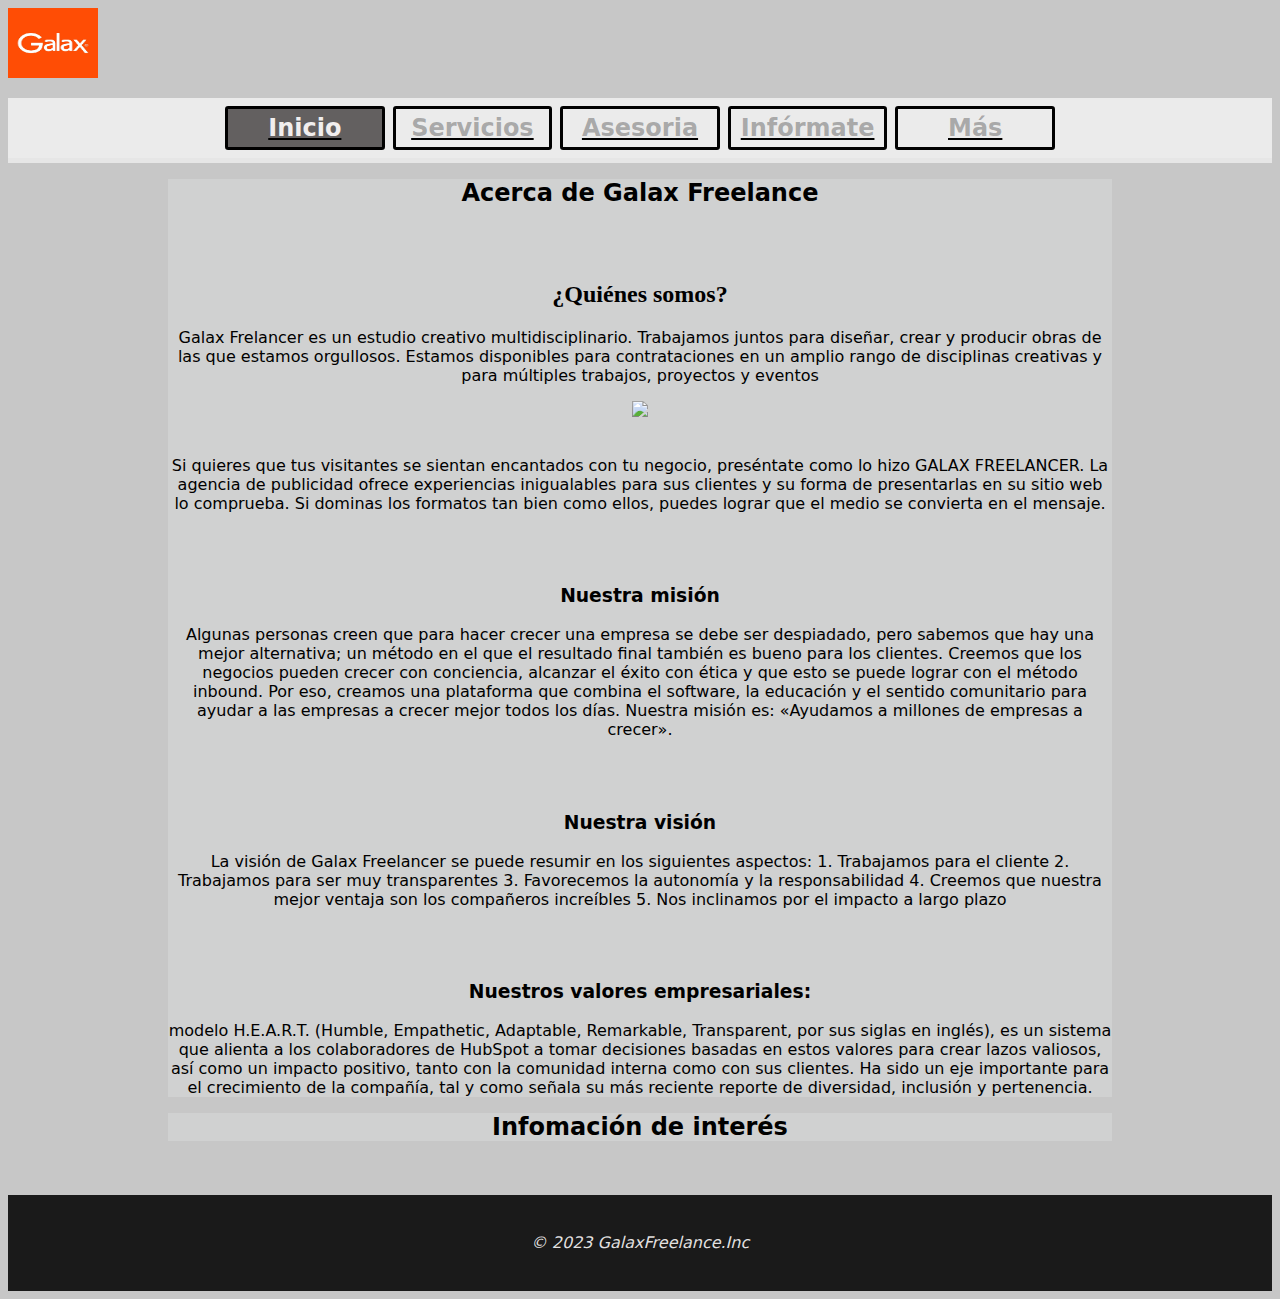
==== index.html @ 54748001 "Initial commit" ====
<!DOCTYPE html>
<html lang="en">
  <head>
    <meta charset="UTF-8" />
    <title>Inicio | Galax Freelance</title>
    <meta name="viewport" content="width=device-width, initial-scale=1">
    <link rel="stylesheet" href="styles.css" />
    <script type="module" src="script.js"></script>
  </head>
  <body>
     <!-- Encabezado -->
     <header>
      <!-- Logo de la compañia -->
        </h1><img class="img" src="[data-uri]" alt="GALAX FREELANCE"><h1>
      <!-- Barra de navegación -->
      <nav class="barra1">
      <a href="/" aria-current="page">Inicio</a>
      <a href="/servicios.html">Servicios</a>
      <a href="/asesoria.html">Asesoria</a>
      <a href="/informate.html">Infórmate</a>
      <a href="/mas.html">Más</a>
      </nav>
  </header>
    <!-- Contenedor principal -->
    <div>
        <!-- Contenedor de información -->
         <div>
            <!-- Cotenido central de la página -->
            <main class="main1">
              <h1><strong> Acerca de Galax Freelance</strong></h1>
              <br>
              <br>
              <h2>¿Quiénes somos?</h2>
              
              <p>
                Galax Frelancer es un estudio creativo multidisciplinario. Trabajamos
                juntos para diseñar, crear y producir obras de las que estamos
                orgullosos. Estamos disponibles para contrataciones en un amplio rango
                de disciplinas creativas y para múltiples trabajos, proyectos y eventos
              </p>
              <img class="imagen" src="https://encrypted-tbn0.gstatic.com/images?q=tbn:ANd9GcQCCtOMAZCehLY_PPIuMpYMawKvRKDrux1jtQ&usqp=CAU">
              <br>
              <br>
              <p>
                Si quieres que tus visitantes se sientan encantados con tu negocio,
                preséntate como lo hizo GALAX FREELANCER. La agencia de publicidad
                ofrece experiencias inigualables para sus clientes y su forma de
                presentarlas en su sitio web lo comprueba. Si dominas los formatos tan
                bien como ellos, puedes lograr que el medio se convierta en el mensaje.
              </p>
              <br>
              <br>
              <h3>Nuestra misión</h3>
              <p>
                Algunas personas creen que para hacer crecer una empresa se debe ser
                despiadado, pero sabemos que hay una mejor alternativa; un método en el
                que el resultado final también es bueno para los clientes. Creemos que
                los negocios pueden crecer con conciencia, alcanzar el éxito con ética y
                que esto se puede lograr con el método inbound. Por eso, creamos una
                plataforma que combina el software, la educación y el sentido
                comunitario para ayudar a las empresas a crecer mejor todos los días.
                Nuestra misión es: «Ayudamos a millones de empresas a crecer».
              </p>
              <br>
              <br>
              <h3>Nuestra visión</h3>
              <p>
                La visión de Galax Freelancer se puede resumir en los siguientes
                aspectos: 1. Trabajamos para el cliente 2. Trabajamos para ser muy
                transparentes 3. Favorecemos la autonomía y la responsabilidad 4.
                Creemos que nuestra mejor ventaja son los compañeros increíbles 5. Nos
                inclinamos por el impacto a largo plazo
              </p>
              <br>
              <br>
              <h3> <b>Nuestros valores empresariales:</b></h3>
              <p>
                modelo H.E.A.R.T. (Humble, Empathetic, Adaptable, Remarkable,
                Transparent, por sus siglas en inglés), es un sistema que alienta a los
                colaboradores de HubSpot a tomar decisiones basadas en estos valores
                para crear lazos valiosos, así como un impacto positivo, tanto con la
                comunidad interna como con sus clientes. Ha sido un eje importante para
                el crecimiento de la compañía, tal y como señala su más reciente reporte
                de diversidad, inclusión y pertenencia.
              </p>
            </main>
            <!-- Contenedor secundario -->
            <div  class="div1" >
              <h1>Infomación  de interés</h1>
            </div>
          </div>
          <br>
          <br>
        <!-- Pie de página -->
       <footer>
         <address>
          © 2023 GalaxFreelance.Inc
        </address>
       </footer>
    </div>
    <script src="https://cdn.jsdelivr.net/npm/sweetalert2@11"></script>
    <script>
//     Swal.fire({
//   title: 'Bienvenido a Galax Freelance',
// });
    </script>
  </body>
</html>
---- styles.css ----
.img {
  height: 70px;
  width: 90px;
  align-content: right;
}
.main1 {
  text-align: center;
  background-color: rgba(242, 248, 248, 0.226);
  margin-left: 160px;
  margin-right: 160px;
}
.div1 {
  text-align: center;
  background-color: rgba(242, 248, 248, 0.226);
  margin-left: 160px;
  margin-right: 160px;
}
body {
  box-sizing: border-box;
  margin: 25;
  font-family: system-ui, sans-serif;
  color: black;
  background-color: rgba(15, 14, 14, 0.233);
}
footer {
  align-self: flex-end;
  background-color: rgba(5, 5, 5, 0.89);
  line-height: 6;
  text-align: center;
  width: 100%;
  color: rgba(248, 245, 245, 0.918);
}
nav {
  display: flex;
  flex-wrap: wrap;
  align-items: center;
  justify-content: center;
  padding: 0.5rem;
  gap: 0.5rem;
  border-bottom: solid 5px rgba(170, 170, 170, 0.068);
  background-color: rgba(238, 238, 238, 0.911);
}

nav a {
  display: inline-block;
  min-width: 9rem;
  padding: 0.3rem;
  border-radius: 0.2rem;
  text-align: center;
  text-decoration-color: #000000;
  color: rgba(85, 85, 85, 0.452);
  border: 3px solid #000000;
}

nav a[aria-current='page'] {
  color: rgb(241, 238, 238);
  background-color: #636060;
}

h1 {
  font-weight: bold;
  font-size: 1.5rem;
}
h2 {
  font-family: Lato;
}
.form3 {
  width: 200px;
  margin-left: 50px;
}
input {
  margin: 5px;
  height: 25px;
  width: 96%;
}

.button1 {
  margin: 15px 5px 5px;
  background: red;
  color: rgba(248, 245, 245, 0.918);
  padding: 10px 15px;
  border: 2;
  border-radius: 5px;
  width: 180px;
  margin-left: 8px;
}

.button2 {
  margin: 15px 5px 5px;
  background: red;
  color: rgba(248, 245, 245, 0.918);
  padding: 10px 15px;
  border: 2;
  border-radius: 5px;
  width: 180px;
  margin-left: 10px;
}
.navfoot {
  display: inline-block;
  min-width: 2rem;
}
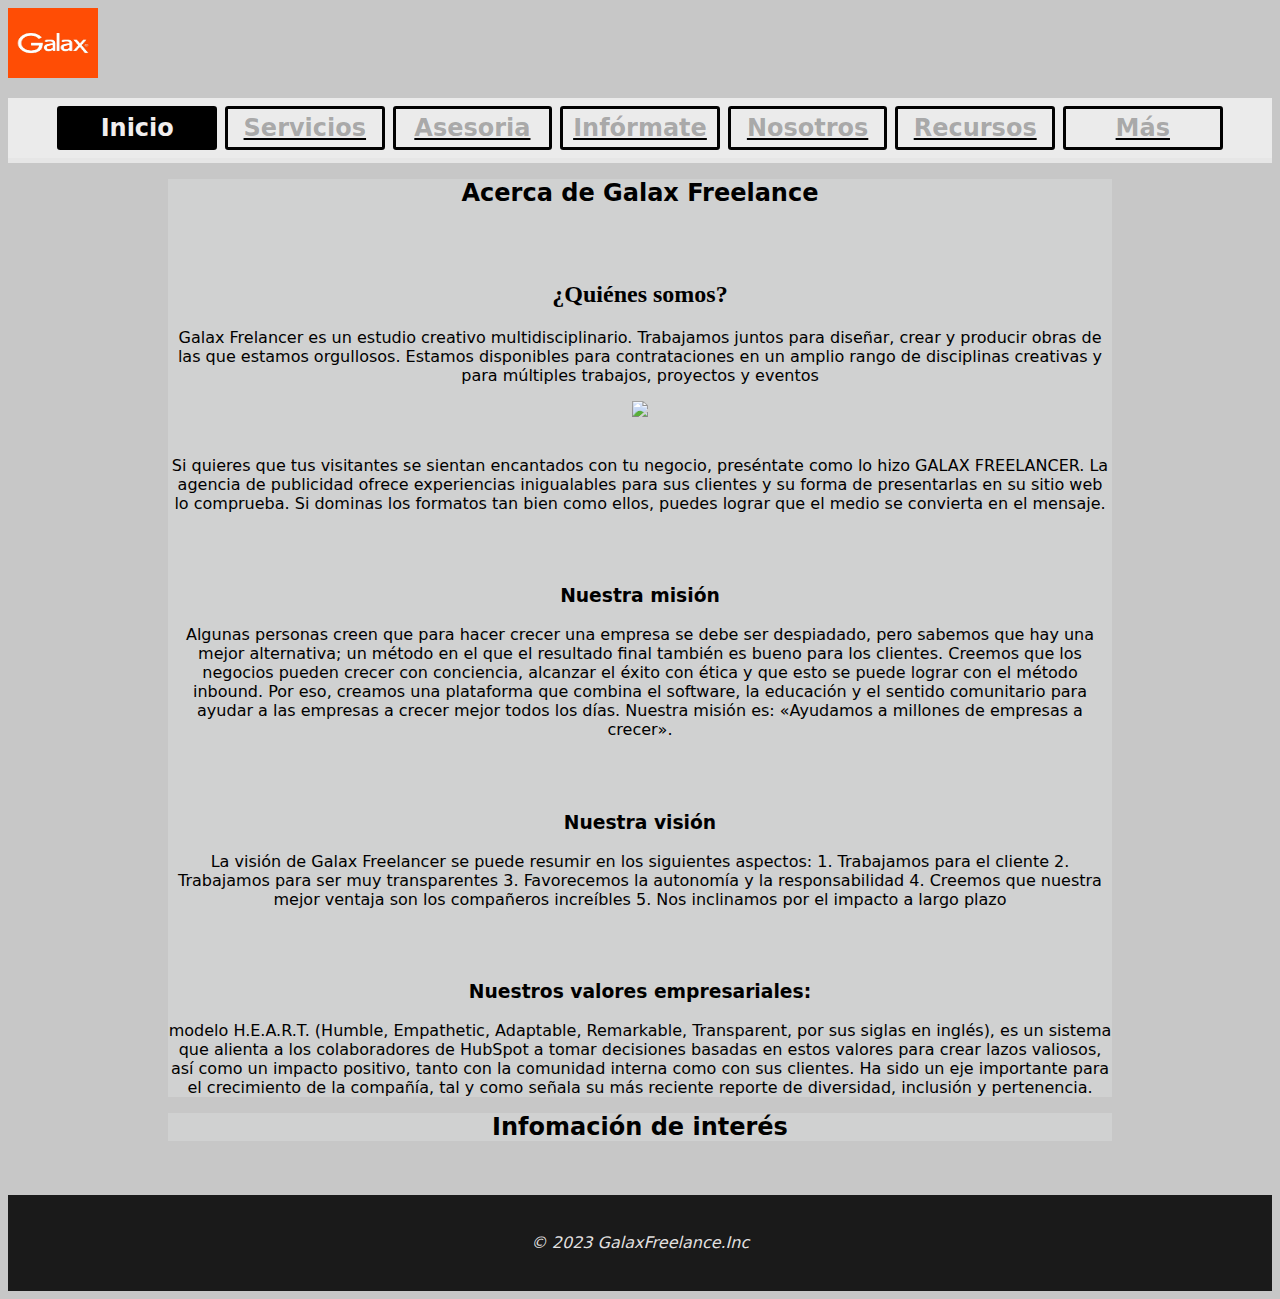
==== commit 39ee7ee7: "6 files modified, 1 added" ====
--- a/index.html
+++ b/index.html
@@ -18,6 +18,8 @@
       <a href="/servicios.html">Servicios</a>
       <a href="/asesoria.html">Asesoria</a>
       <a href="/informate.html">Infórmate</a>
+      <a href="/nosotros.html">Nosotros</a>
+      <a href="/recursos.html">Recursos</a>
       <a href="/mas.html">Más</a>
       </nav>
   </header>
--- a/styles.css
+++ b/styles.css
@@ -54,7 +54,7 @@
 
 nav a[aria-current='page'] {
   color: rgb(241, 238, 238);
-  background-color: #636060;
+  background-color: #000000;
 }
 
 h1 {
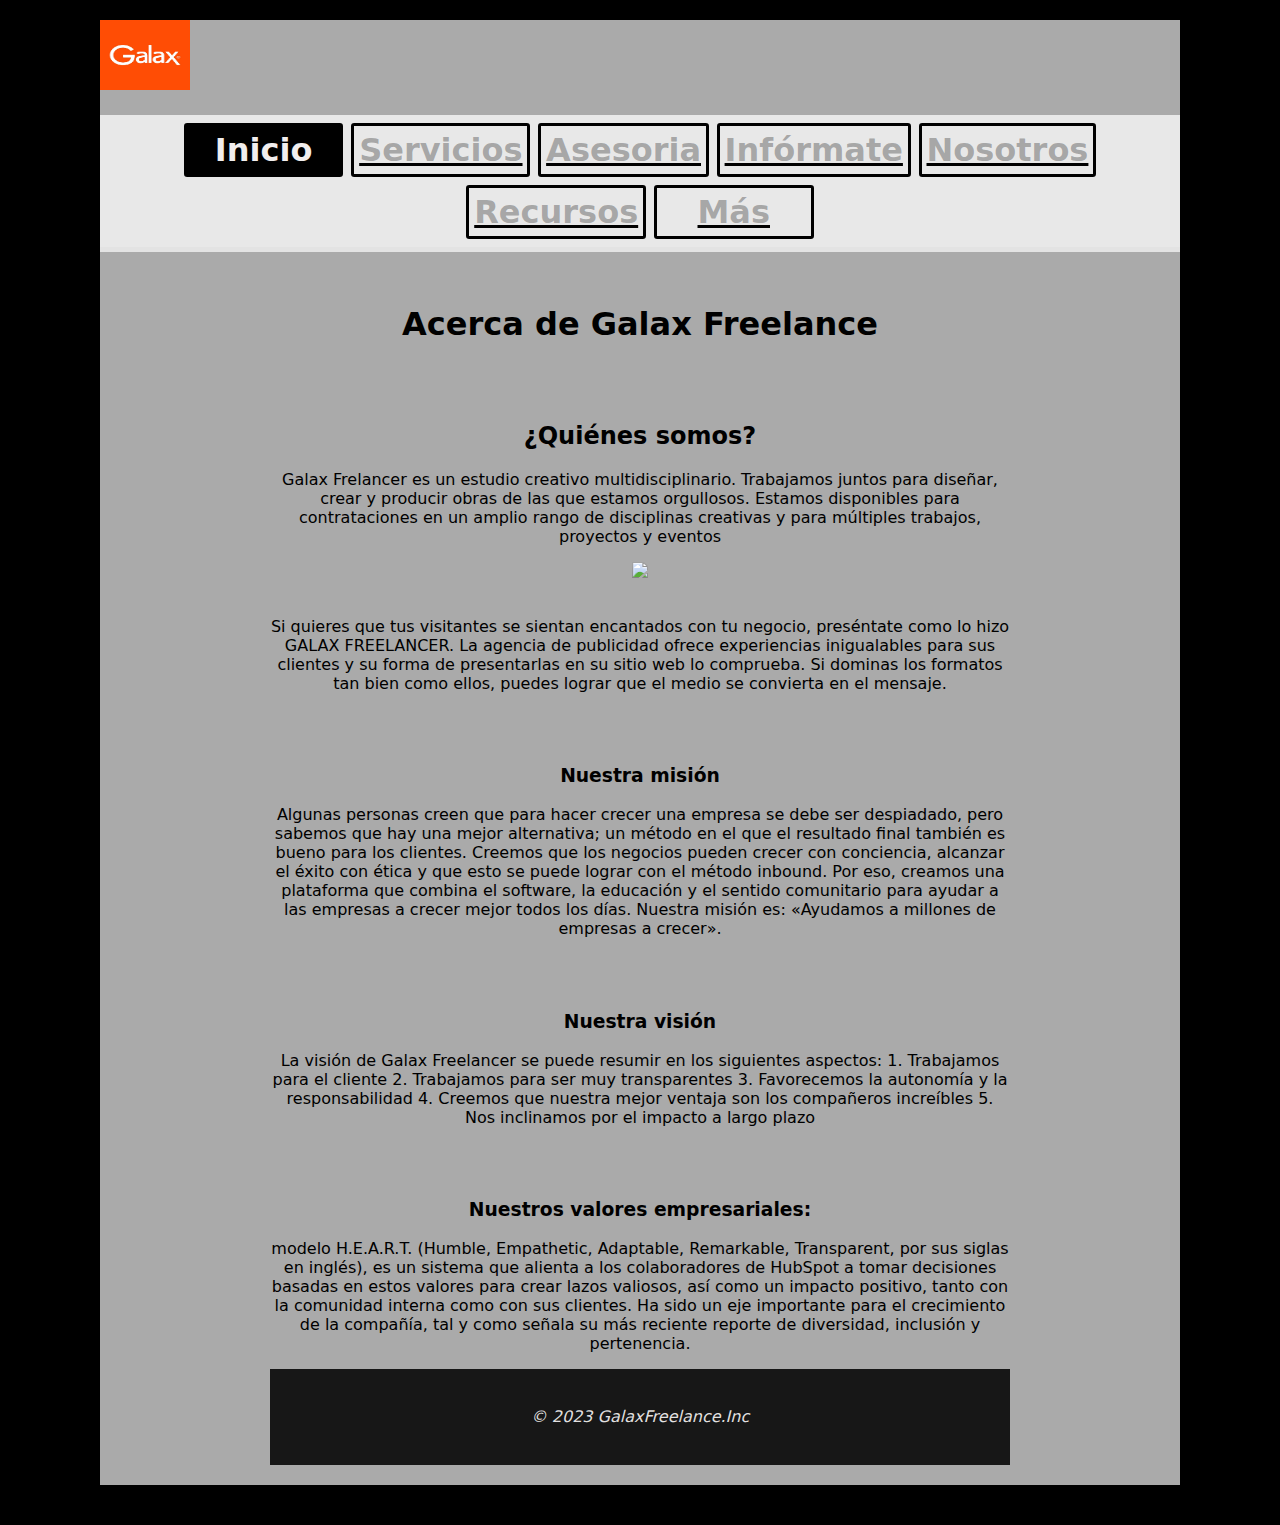
==== commit 4d8db879: "3 files modified" ====
--- a/index.html
+++ b/index.html
@@ -8,103 +8,93 @@
     <script type="module" src="script.js"></script>
   </head>
   <body>
-     <!-- Encabezado -->
-     <header>
+    <!-- Encabezado -->
+    <header>
       <!-- Logo de la compañia -->
-        </h1><img class="img" src="[data-uri]" alt="GALAX FREELANCE"><h1>
+    </h1><img class="img" src="[data-uri]" alt="GALAX FREELANCE"><h1>
       <!-- Barra de navegación -->
       <nav class="barra1">
-      <a href="/" aria-current="page">Inicio</a>
-      <a href="/servicios.html">Servicios</a>
-      <a href="/asesoria.html">Asesoria</a>
-      <a href="/informate.html">Infórmate</a>
-      <a href="/nosotros.html">Nosotros</a>
-      <a href="/recursos.html">Recursos</a>
-      <a href="/mas.html">Más</a>
+        <a href="/" aria-current="page">Inicio</a>
+        <a href="/servicios.html">Servicios</a>
+        <a href="/asesoria.html">Asesoria</a>
+        <a href="/informate.html">Infórmate</a>
+        <a href="/nosotros.html">Nosotros</a>
+        <a href="/recursos.html">Recursos</a>
+        <a href="/mas.html">Más</a>
       </nav>
-  </header>
-    <!-- Contenedor principal -->
-    <div>
-        <!-- Contenedor de información -->
-         <div>
-            <!-- Cotenido central de la página -->
-            <main class="main1">
-              <h1><strong> Acerca de Galax Freelance</strong></h1>
-              <br>
-              <br>
-              <h2>¿Quiénes somos?</h2>
-              
-              <p>
-                Galax Frelancer es un estudio creativo multidisciplinario. Trabajamos
-                juntos para diseñar, crear y producir obras de las que estamos
-                orgullosos. Estamos disponibles para contrataciones en un amplio rango
-                de disciplinas creativas y para múltiples trabajos, proyectos y eventos
-              </p>
-              <img class="imagen" src="https://encrypted-tbn0.gstatic.com/images?q=tbn:ANd9GcQCCtOMAZCehLY_PPIuMpYMawKvRKDrux1jtQ&usqp=CAU">
-              <br>
-              <br>
-              <p>
-                Si quieres que tus visitantes se sientan encantados con tu negocio,
-                preséntate como lo hizo GALAX FREELANCER. La agencia de publicidad
-                ofrece experiencias inigualables para sus clientes y su forma de
-                presentarlas en su sitio web lo comprueba. Si dominas los formatos tan
-                bien como ellos, puedes lograr que el medio se convierta en el mensaje.
-              </p>
-              <br>
-              <br>
-              <h3>Nuestra misión</h3>
-              <p>
-                Algunas personas creen que para hacer crecer una empresa se debe ser
-                despiadado, pero sabemos que hay una mejor alternativa; un método en el
-                que el resultado final también es bueno para los clientes. Creemos que
-                los negocios pueden crecer con conciencia, alcanzar el éxito con ética y
-                que esto se puede lograr con el método inbound. Por eso, creamos una
-                plataforma que combina el software, la educación y el sentido
-                comunitario para ayudar a las empresas a crecer mejor todos los días.
-                Nuestra misión es: «Ayudamos a millones de empresas a crecer».
-              </p>
-              <br>
-              <br>
-              <h3>Nuestra visión</h3>
-              <p>
-                La visión de Galax Freelancer se puede resumir en los siguientes
-                aspectos: 1. Trabajamos para el cliente 2. Trabajamos para ser muy
-                transparentes 3. Favorecemos la autonomía y la responsabilidad 4.
-                Creemos que nuestra mejor ventaja son los compañeros increíbles 5. Nos
-                inclinamos por el impacto a largo plazo
-              </p>
-              <br>
-              <br>
-              <h3> <b>Nuestros valores empresariales:</b></h3>
-              <p>
-                modelo H.E.A.R.T. (Humble, Empathetic, Adaptable, Remarkable,
-                Transparent, por sus siglas en inglés), es un sistema que alienta a los
-                colaboradores de HubSpot a tomar decisiones basadas en estos valores
-                para crear lazos valiosos, así como un impacto positivo, tanto con la
-                comunidad interna como con sus clientes. Ha sido un eje importante para
-                el crecimiento de la compañía, tal y como señala su más reciente reporte
-                de diversidad, inclusión y pertenencia.
-              </p>
-            </main>
-            <!-- Contenedor secundario -->
-            <div  class="div1" >
-              <h1>Infomación  de interés</h1>
-            </div>
-          </div>
-          <br>
-          <br>
-        <!-- Pie de página -->
-       <footer>
-         <address>
-          © 2023 GalaxFreelance.Inc
-        </address>
-       </footer>
+    </header>
+    <!-- Contenedor Principal -->
+     <div class="diva"  >
+    <!-- Cotenido central de la página -->
+      <div class="wrapper">
+         <main">
+                  <h1><strong> Acerca de Galax Freelance</strong></h1>
+                  <br>
+                  <br>
+                  <h2>¿Quiénes somos?</h2>
+                  
+                  <p>
+                    Galax Frelancer es un estudio creativo multidisciplinario. Trabajamos
+                    juntos para diseñar, crear y producir obras de las que estamos
+                    orgullosos. Estamos disponibles para contrataciones en un amplio rango
+                    de disciplinas creativas y para múltiples trabajos, proyectos y eventos
+                  </p>
+                  <img class="imagen" src="https://encrypted-tbn0.gstatic.com/images?q=tbn:ANd9GcQCCtOMAZCehLY_PPIuMpYMawKvRKDrux1jtQ&usqp=CAU">
+                  <br>
+                  <br>
+                  <p>
+                    Si quieres que tus visitantes se sientan encantados con tu negocio,
+                    preséntate como lo hizo GALAX FREELANCER. La agencia de publicidad
+                    ofrece experiencias inigualables para sus clientes y su forma de
+                    presentarlas en su sitio web lo comprueba. Si dominas los formatos tan
+                    bien como ellos, puedes lograr que el medio se convierta en el mensaje.
+                  </p>
+                  <br>
+                  <br>
+                  <h3>Nuestra misión</h3>
+                  <p>
+                    Algunas personas creen que para hacer crecer una empresa se debe ser
+                    despiadado, pero sabemos que hay una mejor alternativa; un método en el
+                    que el resultado final también es bueno para los clientes. Creemos que
+                    los negocios pueden crecer con conciencia, alcanzar el éxito con ética y
+                    que esto se puede lograr con el método inbound. Por eso, creamos una
+                    plataforma que combina el software, la educación y el sentido
+                    comunitario para ayudar a las empresas a crecer mejor todos los días.
+                    Nuestra misión es: «Ayudamos a millones de empresas a crecer».
+                  </p>
+                  <br>
+                  <br>
+                  <h3>Nuestra visión</h3>
+                  <p>
+                    La visión de Galax Freelancer se puede resumir en los siguientes
+                    aspectos: 1. Trabajamos para el cliente 2. Trabajamos para ser muy
+                    transparentes 3. Favorecemos la autonomía y la responsabilidad 4.
+                    Creemos que nuestra mejor ventaja son los compañeros increíbles 5. Nos
+                    inclinamos por el impacto a largo plazo
+                  </p>
+                  <br>
+                  <br>
+                  <h3> <b>Nuestros valores empresariales:</b></h3>
+                  <p>
+                    modelo H.E.A.R.T. (Humble, Empathetic, Adaptable, Remarkable,
+                    Transparent, por sus siglas en inglés), es un sistema que alienta a los
+                    colaboradores de HubSpot a tomar decisiones basadas en estos valores
+                    para crear lazos valiosos, así como un impacto positivo, tanto con la
+                    comunidad interna como con sus clientes. Ha sido un eje importante para
+                    el crecimiento de la compañía, tal y como señala su más reciente reporte
+                    de diversidad, inclusión y pertenencia.
+                  </p>
+      </main>
+      </div>
+      <!-- Pie de página -->
+      <footer>
+        <address>
+         © 2023 GalaxFreelance.Inc
+       </address>
+      </footer>
+
+       </div>
     </div>
     <script src="https://cdn.jsdelivr.net/npm/sweetalert2@11"></script>
-    <script>
-//     Swal.fire({
-//   title: 'Bienvenido a Galax Freelance',
-// });
-    </script>
   </body>
 </html>
--- a/styles.css
+++ b/styles.css
@@ -1,27 +1,33 @@
+html {
+  background-color: #000000;
+  padding: 10px 50px 20px;
+}
+.wrapper {
+  width: 100%; /* Establecemos que el ancho sera del 90% */
+  max-width: 1000px; /* Aqui le decimos que el ancho máximo sera de 1000px */
+  margin: auto; /* Centramos los elementos */
+  overflow: visible; /* Eliminamos errores de float */
+}
+.diva {
+  padding: 10px 50px 20px;
+  margin-left: 120px;
+  margin-right:120px;
+  text-align: center;
+
+}
+body {
+  box-sizing: border-box;
+  margin: 10px 50px 20px;
+  font-family: system-ui, sans-serif;
+  color: black;
+  background-color: rgba(217, 217, 217, 0.785);
+}
 .img {
   height: 70px;
   width: 90px;
   align-content: right;
 }
-.main1 {
-  text-align: center;
-  background-color: rgba(242, 248, 248, 0.226);
-  margin-left: 160px;
-  margin-right: 160px;
-}
-.div1 {
-  text-align: center;
-  background-color: rgba(242, 248, 248, 0.226);
-  margin-left: 160px;
-  margin-right: 160px;
-}
-body {
-  box-sizing: border-box;
-  margin: 25;
-  font-family: system-ui, sans-serif;
-  color: black;
-  background-color: rgba(15, 14, 14, 0.233);
-}
+
 footer {
   align-self: flex-end;
   background-color: rgba(5, 5, 5, 0.89);
@@ -57,13 +63,6 @@
   background-color: #000000;
 }
 
-h1 {
-  font-weight: bold;
-  font-size: 1.5rem;
-}
-h2 {
-  font-family: Lato;
-}
 .form3 {
   width: 200px;
   margin-left: 50px;
